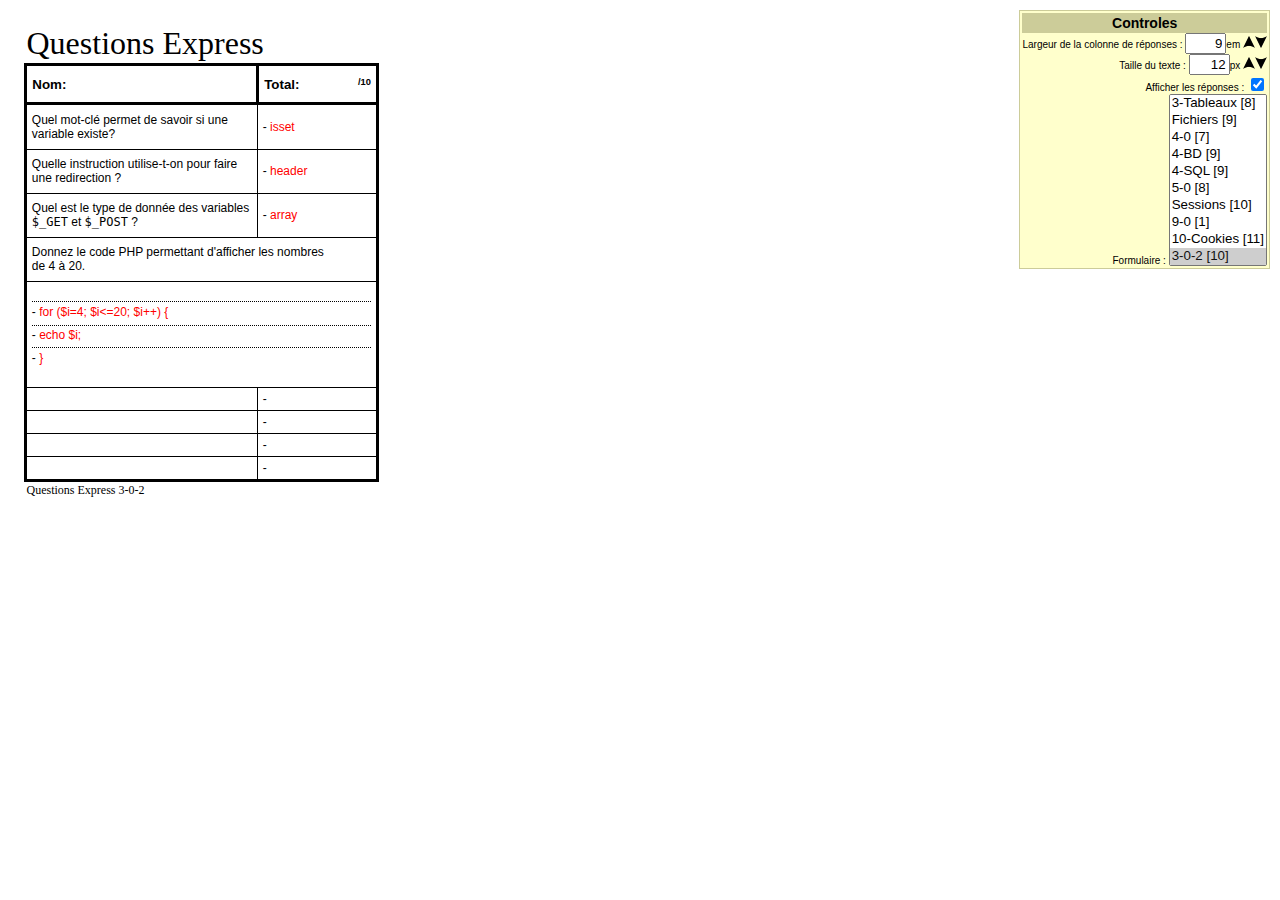
==== Questions_Express.html @ 901067e1 "Normalisé" ====
<!DOCTYPE html>
<!--
balise <solution> (On peut en mettre plusieurs)
  - pre
  - post&nbsp;??
  - hauteur
  - largeur : Pour créer des colonnes


--><html lang="fr">
<head>
<meta http-equiv="Content-Type" content="text/html; charset=utf-8" />
<title>Questions Express</title>
<link rel="stylesheet" type="text/css" href="qe.css" id="ss" />
<script type="text/javascript" src="Qe.js"></script>
</head>

<body title="Questions Express">
  <table id="qe">
    <tbody title="1-Général">
      <tr><td>Quel est le caractère utilisé pour la concaténation?</td><td class="reponse"><solution>Le point </solution></td></tr>
      <tr><td>Que doit-on mettre devant toute variable en PHP?</td><td class="reponse"><solution>$</solution></td></tr>
      <tr><td>&Agrave; l'intérieur de quoi doit-on mettre le code PHP? </td><td class="reponse"><solution>&lt;?php</solution><solution>?&gt; </solution></td></tr>
      <tr><td>Nommez 2 autres technologies serveur.</td><td class="reponse"><solution>ASP, JSP</solution><solution>Perl, CGI </solution></td></tr>
      <tr><td>Donnez 1 mot-clé d'inclusion de fichier.</td><td class="reponse"><solution>include</solution></td></tr>
      <tr><td>Quel mot-clé sert à écrire dans une page PHP?</td><td class="reponse"><solution>echo</solution></td></tr>
      <tr><td>L'usager a-t-il accès au code PHP? </td><td class="reponse"><solution>non</solution></td></tr>
    </tbody>
    <tbody title="2-0">
      <tr><td>PHP est-elle une technologie de programmation sur client ou sur serveur? </td><td class="reponse"><solution>Sur client </solution></td></tr>
      <tr class=""><td>Quel caractère doit-on utiliser pour mettre une apostrophe dans une cha&icirc;ne de caractères déjà définie par des apostrophes&nbsp;? </td><td class="reponse"><solution>\</solution></td></tr>
      <tr><td>Quel mot-clé utilise-t-on pour écrire dans une page&nbsp;? </td><td class="reponse"><solution>echo</solution></td></tr>
      <tr><td>À quel endroit peut-on insérer du code PHP dans la page HTML pour en faire une page PHP&nbsp;?</td><td class="reponse"><solution>n'importe o&ugrave; </solution></td></tr>
      <tr><td>Quelle est l'adresse où l'on peut visionner un site PHP sur le serveur local&nbsp;?</td><td class="reponse"><solution>localhost</solution></td></tr>
      <tr><td>Vrai ou faux : L'ouverture (<span class="code">&lt;?php</span>) et la fermeture (<span class="code">?&gt;</span>) du code PHP doivent &ecirc;tre sur la m&ecirc;me ligne. </td><td class="reponse"><solution>faux</solution></td></tr>
      <tr><td>Quel caractère utilise-t-on pour définir une cha&icirc;ne qui &quot;représente du code HTML&quot;&nbsp;? </td><td class="reponse"><solution>apostrophe</solution></td></tr>
      <tr><td>Quel mot-clé PHP avez-vous utilisé pour faire l'exercice «Rétro»&nbsp;? </td><td class="reponse"><solution>include</solution></td></tr>
    </tbody>
    <tbody title="2-1">
      <tr><td>&Agrave; l'aide de quel mot-clé définit-on une fonction&nbsp;? </td><td class="reponse"><solution>function</solution></td></tr>
      <tr><td>Quel mot-clé sert à donner une valeur à une fonction&nbsp;? </td><td class="reponse"><solution>return</solution></td></tr>
      <tr><td>Laquelle des méthodes place les données dans l'adresse&nbsp;? </td><td class="reponse"><solution>get</solution></td></tr>
      <tr><td>Quelle méthode utilisera-t-on  pour envoyer un mot de passe? </td><td class="reponse"><solution>post</solution></td></tr>
      <tr><td>Quels mots-clés servent à récupérer les données provenant d'une autre page&nbsp;? </td><td class="reponse"><solution>$_POST, $_GET</solution>        </td></tr>
      <tr><td>Quelle instruction utilise-t-on pour faire une redirection&nbsp;? </td><td class="reponse"><solution>header</solution></td></tr>
      <tr><td>Que doit-on mettre après une redirection&nbsp;? </td><td class="reponse"><solution>exit</solution></td></tr>
      <tr><td>Que NE doit-on PAS mettre AVANT une redirection&nbsp;? </td><td class="reponse"><solution>de l'écriture </solution></td></tr>
    </tbody>
    <tbody title="3-0">
      <tr><td>Quels signes typographiques suivent les noms de variables <code>$_GET</code> et <code>$_POST</code>&nbsp;? </td><td class="reponse"><solution>[...]</solution></td></tr>
      <tr><td>Quelle méthode de formulaire permet d'envoyer  une grande quantité de données à envoyer? </td><td class="reponse"><solution>POST</solution></td></tr>
      <tr><td>Je veux créer une variable qui portera le nom "pays" en PHP. De quoi aura-t-elle l'air? </td><td class="reponse"><solution>$pays</solution></td></tr>
      <tr><td>Par quel caratrère commence la série de données dans une adresse URL? </td><td class="reponse"><solution>?</solution></td></tr>
      <tr><td>Par quel caratrère sépare-t-on les données dans une adresse URL? </td><td class="reponse"><solution>&amp;</solution></td></tr>
      <tr><td>V ou F : Je dois toujours utiliser un formulaire pour envoyer des données.</td><td class="reponse"><solution>faux</solution></td></tr>
      <tr><td>Dans quel attribut de la balise <code>form</code> représente l'endroit où les données seront envoyées? </td><td class="reponse"><solution>action</solution></td></tr>
    </tbody>
    <tbody title="3-Tableaux">
      <tr><td>Quel mot-clé permet de créer un tableau?</td><td class="reponse"><solution>array</solution></td></tr>
      <tr><td>Que doit-on mettre à la suite du nom du tableau pour créer une clé séquentielle?</td><td class="reponse"><solution>[ ]</solution></td></tr>
      <tr><td>Quel mot-clé permet de parcourir un tableau?</td><td class="reponse"><solution>foreach</solution></td></tr>
      <tr><td>Quelle fonction retourne le nombre d'éléments d'un tableau?</td><td class="reponse"><solution>count</solution></td></tr>
      <tr><td>Une clé peut-&ecirc;tre une de ces 2 choses : </td><td class="reponse"><solution>nombre, cha&icirc;ne </solution></td></tr>
      <tr><td>Quels signes typographiques séparent la clé et sa valeur lors de la création d'un tableau </td><td class="reponse"><solution>=&gt;</solution></td></tr>
      <tr class="cacher"><td>Donnez 2 tableaux que l'on a vus avant le cours d'aujourd'hui </td><td class="reponse"><solution>&nbsp;</solution></td></tr>
      <tr><td>Quelle fonction retourne un tableau squentiel contenant toutes les clés d'un tableau </td><td class="reponse"><solution>array_keys</solution></td></tr>
      <tr><td>Le tableau $_GET est-il séquentiel ou associatif&nbsp;? </td><td class="reponse"><solution>associatif</solution></td></tr>
    </tbody>
    <tbody title="Fichiers" colonne="11em">
      <tr><td colspan="2"><strong>Quel mot-clé utilise-t-on pour...</strong></td></tr>
      <tr><td>... récupérer le contenu complet d'un fichier? </td><td class="reponse"><solution>file_get_contents</solution></td></tr>
      <tr><td>... ouvrir un fichier en écriture </td><td class="reponse"><solution>fopen</solution></td></tr>
      <tr><td>... lire dans un fichier </td><td class="reponse"><solution>fread</solution></td></tr>
      <tr><td>... écrire dans un fichier </td><td class="reponse"><solution>fwrite</solution></td></tr>
      <tr><td>... conna&icirc;tre la taille d'un fichier </td><td class="reponse"><solution>filesize</solution></td></tr>
      <tr><td>... vérifier si un fichier existe </td><td class="reponse"><solution>file_exists</solution></td></tr>
      <tr><td>... conna&icirc;tre les informations relatives à un fichier téléchargé </td><td class="reponse"><solution>$_FILES</solution></td></tr>
      <tr><td>... savoir si un fichier a été envoyé </td><td class="reponse"><solution>is_uploaded_file</solution></td></tr>
      <tr><td>... déplacer un fichier vers une endroit permanant </td><td class="reponse"><solution>move_uploaded_file</solution></td></tr>
    </tbody>
    <tbody title="4-0">
      <tr><td colspan="2">Donnez l'INSTRUCTION pour créer un tableau vide et le mettre dans la variable $tableau</td></tr>
      <tr><td colspan="2" class="reponse"><solution>$tableau = array();</solution></td></tr>
      <tr><td>&Agrave; quoi reconna&icirc;t-on un tableau en PHP&nbsp;?</td><td class="reponse"><solution>[ ]</solution></td></tr>
      <tr><td>Combien de variables doit-on fournir à l'instruction foreach&nbsp;?</td><td class="reponse"><solution>3</solution></td></tr>
      <tr><td colspan="2">Réécrivez sans erreurs : <br />$liste[ingredient] = une banane bien mure;  </td></tr>
      <tr><td colspan="2" class="reponse"><solution>$liste['ingredient'] = 'une banane bien mure';</solution></td></tr>
      <tr><td>Vrai ou faux : Pour créer un tableau, on doit absolument utiliser le mot-clé array. </td><td class="reponse"><solution>faux</solution></td></tr>
      <tr><td>Quels signes typographiques séparent la clé et sa valeur dans l'instruction foreach&nbsp;? </td><td class="reponse"><solution>=&gt;</solution></td></tr>
      <tr><td>Quelle fonction retourne un tableau squentiel contenant toutes les valeurs d'un tableau </td><td class="reponse"><solution>array_values</solution></td></tr>
    </tbody>
    <tbody title="4-BD" colonne="10em">
      <tr><td>Quels mots-clés permettent de se connecter à la base de données?</td><td class="reponse"><solution>mysql_connect</solution><solution>mysql_select_db</solution></td></tr>
      <tr><td>&Agrave; quel endroit doit-on mettre les commandes de connexions?</td><td class="reponse"><solution>fichier d'inclusion </solution></td></tr>
      <tr><td>Quelle fonction retourne un tableau de données?</td><td class="reponse"><solution>mysql_fetch_assoc</solution></td></tr>
      <tr><td>Quelle fonction retrouve-t-on souvent à l'intérieur de la condition d'un while? </td><td class="reponse"><solution>mysql_fetch_assoc</solution></td></tr>
      <tr><td>Quel mot-clé termine l'exécution de la page en retournant un message? </td><td class="reponse"><solution>die ou exit </solution></td></tr>
      <tr><td>Quelle fonction execute une commande SQL? </td><td class="reponse"><solution>mysql_query</solution></td></tr>
      <tr><td>Quelle fonction retourne un message d'erreur s'il y a une erreur SQL </td><td class="reponse"><solution>mysql_error</solution></td></tr>
      <tr>
    <td>Qu'ont en commun toutes les comandes MySQL? </td>
    <td class="reponse"><solution>Le préfixe mysql </solution></td>
  </tr>
    </tbody>
    <tbody title="4-SQL">
      <tr><td>Les bases de données sont-elles importantes ou très importantes&nbsp;?</td><td class="reponse"><solution>très importantes </solution></td></tr>
      <tr><td>Comment se nomme le langage de communication avec une base de données&nbsp;?</td><td class="reponse"><solution>SQM ou MySQL </solution></td></tr>
      <tr><td>Quel mot-clé précède le nom de la table lors de la consultation d'un Bd&nbsp;? </td><td class="reponse"><solution>FROM</solution></td></tr>
      <tr><td>Mettez dans l'ordre : a) FROM b) ORDER BY c) SELECT d) WHERE </td><td class="reponse"><solution>cadb</solution></td></tr>
      <tr><td>Qu'est-ce qui suit ORDER BY&nbsp;?</td><td class="reponse"><solution>champs</solution></td></tr>
      <tr><td>Comment indique-t-on que l'on veut toutes les données d'un enregistrement&nbsp;? </td><td class="reponse"><solution>*</solution></td></tr>
      <tr><td>Que se passe-t-il si on omet la clause WHERE&nbsp;?</td><td class="reponse"><solution>Tout</solution></td></tr>
      <tr><td>Quels sont les 2 mots-clés pouvant accompagner un champ dans la clause ORDER BY&nbsp;?</td><td class="reponse"><solution>ASC, DESC </solution></td></tr>
      <tr><td>Quelle application Web utilisera-ton pour accéder aux bases de données&nbsp;? </td><td class="reponse"><solution>phpmyadmin</solution></td></tr>
    </tbody>
    <tbody title="5-0" taille="11px">
      <tr><td>Que dit-on d'un formulaire lorsque'il se rappelle lui-m&ecirc;me?</td><td class="reponse"><solution>récursif</solution>      </td></tr>
      <tr><td>Que met-on dans l'action d'un formulaire récursif?</td><td class="reponse"><solution>&quot;&quot; ou rien</solution></td></tr>
      <tr><td>Un champ de quel type doit-on mettre dans tout formulaire récursif?</td><td class="reponse"><solution>un champ caché</solution></td></tr>
      <tr><td>&Agrave; l'aide de quelle méthode de transfert de données dit-on à une page de modification quel est l'enregistrement à modifier?</td><td class="reponse"><solution>GET</solution></td></tr>
      <tr><td>Que fait-on habituellement après une modification à la base de données</td><td class="reponse"><solution>redirection</solution></td></tr>
      <tr class="cacher"><td>Quel mot-clé mysql permet de conna&icirc;tre la clé primaire (id automatique) de l'enregistrement que l'on vient tout juste d'insérer dans la bd?</td><td class="reponse"><solution>mysql_insert_id</solution></td></tr>
      <tr><td>Dans laquelle des 5 pages types y a-t-il nécessairement consultation ET modification de la Bd</td><td class="reponse"><solution>modif</solution></td></tr>
      <tr><td>Quel mot-clé SQL permet de modifier un enregistrement?</td><td class="reponse"><solution>UPDATE</solution></td></tr>
      <tr><td>Que ne doit-on surtout pas oublier dans le SQL lors de la modification ou de la suppression?</td><td class="reponse"><solution>WHERE</solution></td></tr>
    </tbody>
    <tbody title="Sessions">
      <tr><td>Quel mot-clé utilise-t-on pour avoir accès aux variables de serveur?</td><td class="reponse"><solution>$_SERVER</solution></td></tr>
      <tr><td><b>Vrai ou faux&nbsp;?</b> Une variable de session (et sa valeur) est disponible dans toutes les pages du site et pour tous les usagers.</td><td class="reponse"><solution>faux</solution></td></tr>
      <tr><td>Quel mot-clé utilise-t-on pour avoir accès aux variables de session?</td><td class="reponse"><solution>$_SESSION</solution></td></tr>
      <tr><td>Quel est le type de données de la variable <code>$_SESSION</code>?</td><td class="reponse"><solution>session_start</solution></td></tr>
      <tr><td>Quel mot-clé rend les variables de session disponibles?</td><td class="reponse"><solution>session_start</solution></td></tr>
      <tr><td>Donne 2 des 3 facons dont une session se termine.</td><td class="reponse"><solution>temps, </solution><solution>browser, script </solution></td></tr>
      <tr><td>Les variables de session sont-elles stockées sur le serveur ou sur le client? </td><td class="reponse"><solution>serveur</solution></td></tr>
      <tr><td>Quel mot-clé utilise-t-on pour terminer une session?</td><td class="reponse"><solution>session_destroy</solution></td></tr>
      <tr><td>Que <b>ne</b> doit-il <b>pas</b> y avoir avant le démarrage d'une session.</td><td class="reponse"><solution>de l'écriture dans la page </solution></td>
    </tr>
    </tbody>
    <tbody title="9-0">
      <tr><td>Quelles pages-types ont besoin d'un champ caché contenant une clé-primaire? </td><td class="reponse"><solution>modif<br />
          suppr
        </solution>      </td></tr>
      <tr><td>En quoi consiste essentiellement l'annulation </td><td class="reponse">une redirection </td></tr>
    </tbody>
    <tbody title="10-Cookies">
      <tr><td>Quel mot clé permet d'écrire dans un cookie </td><td class="reponse"><solution>setcookie</solution></td></tr>
      <tr><td>Quel mot clé permet de lire un cookie </td><td class="reponse"><solution>$_COOKIE</solution></td></tr>
      <tr><td>Complétez : Un cookie ne peut stocker que... </td><td class="reponse"><solution>du texte</solution></td></tr>
      <tr><td>Quel mot clé permet de transformer un array en chaîne de caractères </td><td class="reponse"><solution>serialize</solution></td></tr>
      <tr><td>Quels sont les 3 paramètres de setcookie?</td><td class="reponse"><solution>Nom</solution><solution>Valeur</solution><solution>Expiration</solution></td></tr>
      <tr><td>Où sont stockés les cookies </td><td class="reponse"><solution>Sur le client </solution></td></tr>
      <tr><td>De quelles façons (2) sont limités les cookies </td><td class="reponse"><solution>Poids</solution><solution>Nombre</solution></td></tr>
      <tr><td>Quelle est l'unité de mesure de la date d'expiration </td><td class="reponse"><solution>Secondes</solution></td></tr>
    </tbody>
    <tbody title="3-0-2">
      <tr><td>Quel mot-clé permet de savoir si une variable existe?</td><td class="reponse"><solution>isset</solution></td></tr>
      <tr><td>Quelle instruction utilise-t-on pour faire une redirection&nbsp;? </td><td class="reponse"><solution>header</solution></td></tr>
      <tr><td>Quel est le type de donnée des variables <code>$_GET</code> et <code>$_POST</code>&nbsp;? </td><td class="reponse"><solution>array</solution></td></tr>
      <tr><td colspan="2">Donnez le code PHP permettant d'afficher les nombres de&nbsp;4&nbsp;à&nbsp;20.</td></tr>
      <tr><td colspan="2" class="reponse"><solution hauteur="1.5">for ($i=4; $i&lt;=20; $i++) {</solution hauteur="1.5"><solution>echo $i;</solution><solution hauteur="1.5">}</solution></td></tr>
      <tr><td></td><td class="reponse"><solution></solution></td></tr>
      <tr><td></td><td class="reponse"><solution></solution></td></tr>
      <tr><td></td><td class="reponse"><solution></solution></td></tr>
      <tr><td></td><td class="reponse"><solution></solution></td></tr>
    </tbody>
  </table>
</body>
</html>
---- qe.css ----
/* Generated by less 2.5.1 */
body,
html {
  margin: 0px;
  padding: 0px;
  font-family: Arial, Helvetica, sans-serif;
}
table.qe {
  border-collapse: collapse;
  font-size: 12px;
  float: left;
  width: 3.7in;
  height: 4.95in;
  margin: .25in;
}
table.qe tbody {
  border: 3px solid;
}
table.qe tr.identification td.reponse span {
  float: right;
  font-size: .7em;
  zzzmargin-top: 0.2em;
}
table.qe td {
  border: 1px solid;
  /* line-height:1.2em */
}
th {
  text-align: left;
  font-family: impact;
  font-weight: normal;
  height: 1px;
}
th.titre {
  font-size: 32px;
}
th.pied {
  font-size: 12px;
}
td {
  padding: 0.03in;
  padding: 0 0.4em;
}
td.reponse {
  width: 8em;
}
td.reponse p {
  margin: 0px;
}
.code {
  font-family: "Courier New", Courier, monospace;
  font-size: smaller;
}
span.solution {
  color: #FF0000;
}
td.reponse br {
  display: inherit;
}
tr.cacher {
  color: #999999;
}
tr.cacher td {
  overflow: hidden;
  height: 10px;
}
tr.bonus > td:first-child:before {
  content: "Bonus - ";
}
tr.identification td {
  font-size: 10pt;
  font-weight: bold;
  vertical-align: middle;
  height: 36px;
  border: 3px solid black !important;
}
/* Affichage des controles */
div.controles {
  border: 1px solid #CCCC99;
  background-color: #FFFFCC;
  position: absolute;
  right: 10px;
  top: 10px;
  padding: 2px;
  font-size: 10px;
}
div.controles h1 {
  background-color: #CCCC99;
  margin: 0px;
  padding: 2px;
  font-size: 14px;
  text-align: center;
}
div.controles div.bouton {
  background-color: #CCC;
  border: 1px outset black;
  cursor: pointer;
  text-align: center;
  padding: 2px;
}
tbody.cacher {
  color: #999999;
}
td[colspan] div {
  border-top: 1px dotted black;
  line-height: 1.6em;
  margin-top: 0.1em;
}
@page {
  width: 8.5in;
  height: 11in;
  margin: 0;
}
/* POUR L'IMPRESSION */
@media screen {
  table.print {
    display: none;
  }
}
@media print {
  span.solution {
    display: none;
  }
  td.reponse br {
    display: inherit;
  }
  tr.cacher,
  tbody.cacher {
    display: none;
  }
  div.controles {
    display: none;
  }
  #qe {
    display: none;
  }
}
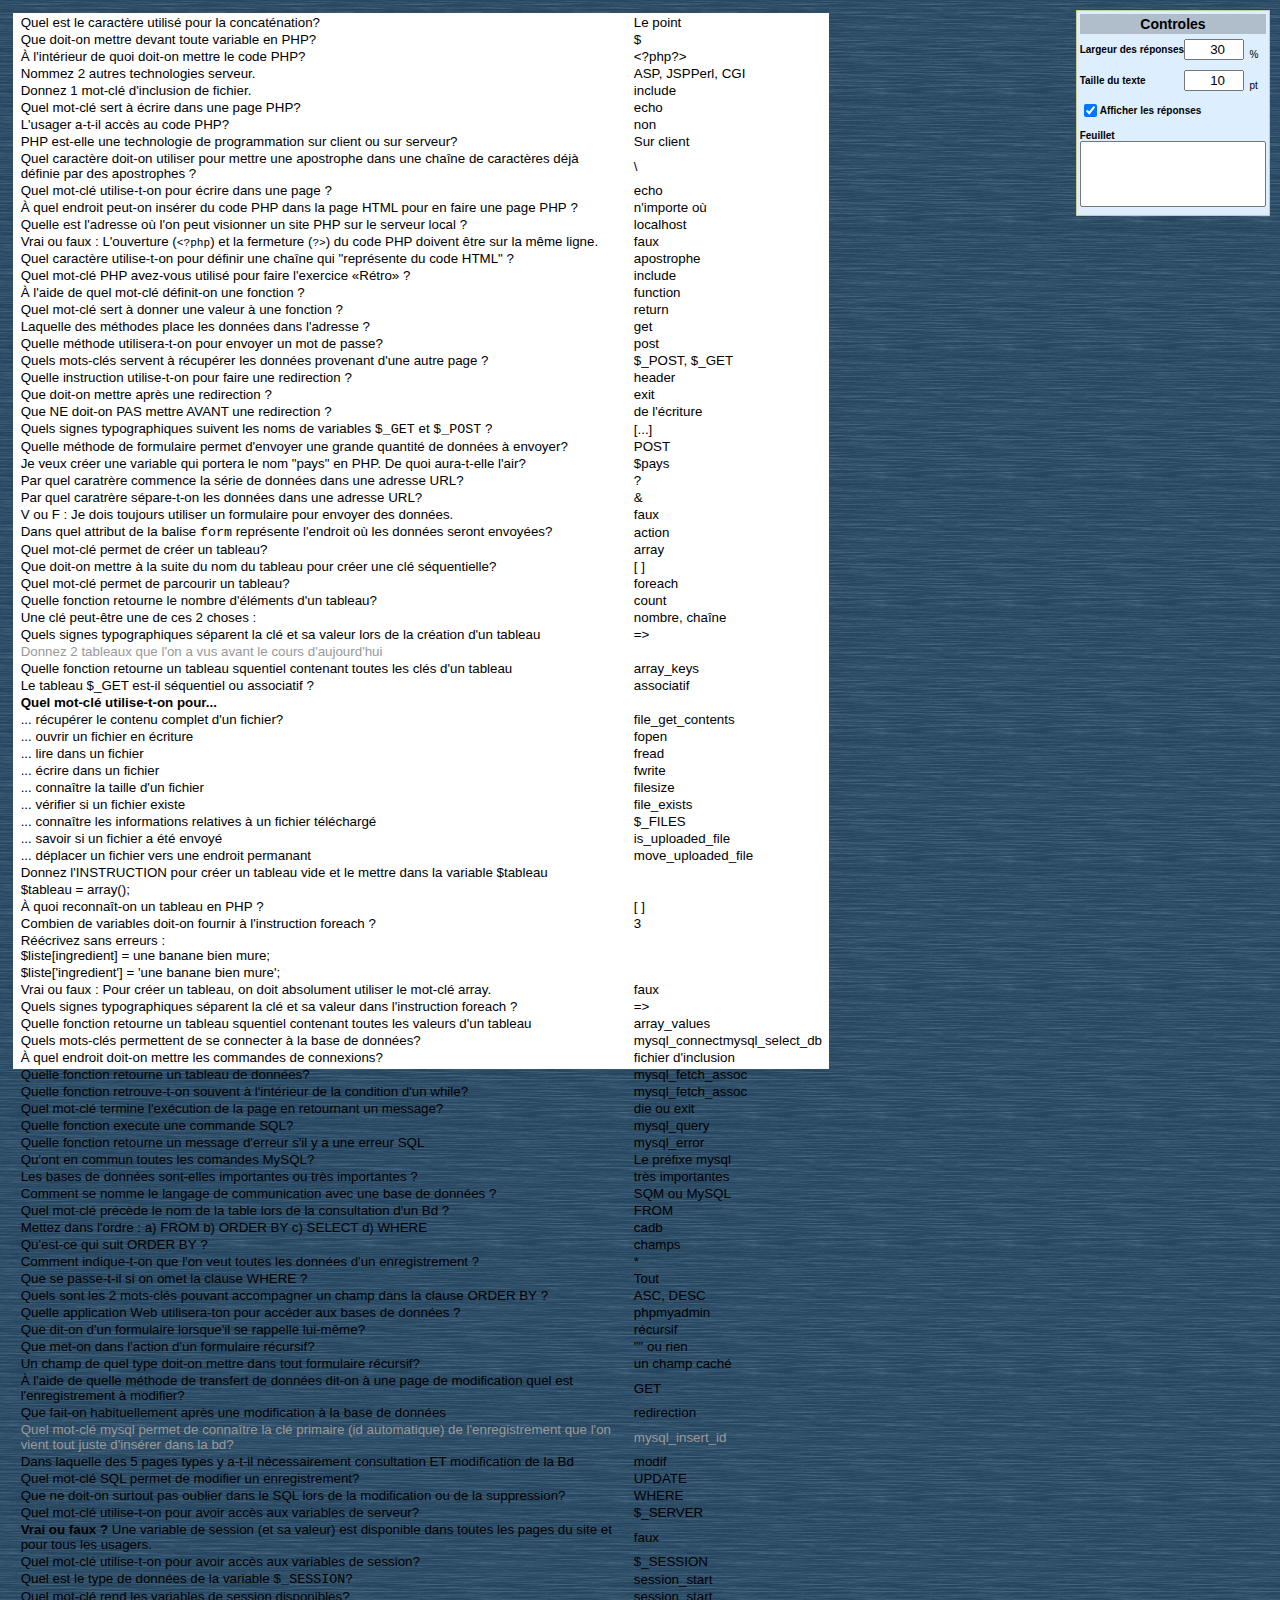
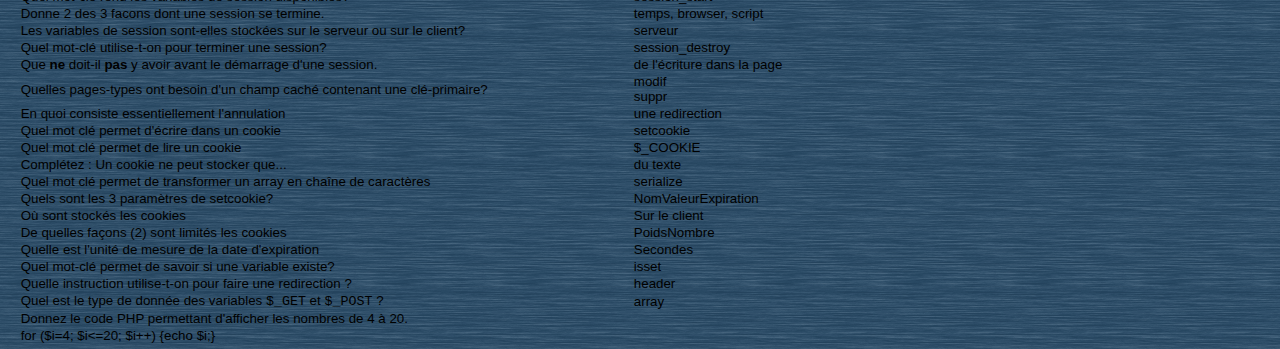
==== commit 192e39c3: "Création des classes  Question et Feuillet" ====
--- a/Questions_Express.html
+++ b/Questions_Express.html
@@ -16,153 +16,157 @@
 </head>
 
 <body title="Questions Express">
-  <table id="qe">
-    <tbody title="1-Général">
-      <tr><td>Quel est le caractère utilisé pour la concaténation?</td><td class="reponse"><solution>Le point </solution></td></tr>
-      <tr><td>Que doit-on mettre devant toute variable en PHP?</td><td class="reponse"><solution>$</solution></td></tr>
-      <tr><td>&Agrave; l'intérieur de quoi doit-on mettre le code PHP? </td><td class="reponse"><solution>&lt;?php</solution><solution>?&gt; </solution></td></tr>
-      <tr><td>Nommez 2 autres technologies serveur.</td><td class="reponse"><solution>ASP, JSP</solution><solution>Perl, CGI </solution></td></tr>
-      <tr><td>Donnez 1 mot-clé d'inclusion de fichier.</td><td class="reponse"><solution>include</solution></td></tr>
-      <tr><td>Quel mot-clé sert à écrire dans une page PHP?</td><td class="reponse"><solution>echo</solution></td></tr>
-      <tr><td>L'usager a-t-il accès au code PHP? </td><td class="reponse"><solution>non</solution></td></tr>
-    </tbody>
-    <tbody title="2-0">
-      <tr><td>PHP est-elle une technologie de programmation sur client ou sur serveur? </td><td class="reponse"><solution>Sur client </solution></td></tr>
-      <tr class=""><td>Quel caractère doit-on utiliser pour mettre une apostrophe dans une cha&icirc;ne de caractères déjà définie par des apostrophes&nbsp;? </td><td class="reponse"><solution>\</solution></td></tr>
-      <tr><td>Quel mot-clé utilise-t-on pour écrire dans une page&nbsp;? </td><td class="reponse"><solution>echo</solution></td></tr>
-      <tr><td>À quel endroit peut-on insérer du code PHP dans la page HTML pour en faire une page PHP&nbsp;?</td><td class="reponse"><solution>n'importe o&ugrave; </solution></td></tr>
-      <tr><td>Quelle est l'adresse où l'on peut visionner un site PHP sur le serveur local&nbsp;?</td><td class="reponse"><solution>localhost</solution></td></tr>
-      <tr><td>Vrai ou faux : L'ouverture (<span class="code">&lt;?php</span>) et la fermeture (<span class="code">?&gt;</span>) du code PHP doivent &ecirc;tre sur la m&ecirc;me ligne. </td><td class="reponse"><solution>faux</solution></td></tr>
-      <tr><td>Quel caractère utilise-t-on pour définir une cha&icirc;ne qui &quot;représente du code HTML&quot;&nbsp;? </td><td class="reponse"><solution>apostrophe</solution></td></tr>
-      <tr><td>Quel mot-clé PHP avez-vous utilisé pour faire l'exercice «Rétro»&nbsp;? </td><td class="reponse"><solution>include</solution></td></tr>
-    </tbody>
-    <tbody title="2-1">
-      <tr><td>&Agrave; l'aide de quel mot-clé définit-on une fonction&nbsp;? </td><td class="reponse"><solution>function</solution></td></tr>
-      <tr><td>Quel mot-clé sert à donner une valeur à une fonction&nbsp;? </td><td class="reponse"><solution>return</solution></td></tr>
-      <tr><td>Laquelle des méthodes place les données dans l'adresse&nbsp;? </td><td class="reponse"><solution>get</solution></td></tr>
-      <tr><td>Quelle méthode utilisera-t-on  pour envoyer un mot de passe? </td><td class="reponse"><solution>post</solution></td></tr>
-      <tr><td>Quels mots-clés servent à récupérer les données provenant d'une autre page&nbsp;? </td><td class="reponse"><solution>$_POST, $_GET</solution>        </td></tr>
-      <tr><td>Quelle instruction utilise-t-on pour faire une redirection&nbsp;? </td><td class="reponse"><solution>header</solution></td></tr>
-      <tr><td>Que doit-on mettre après une redirection&nbsp;? </td><td class="reponse"><solution>exit</solution></td></tr>
-      <tr><td>Que NE doit-on PAS mettre AVANT une redirection&nbsp;? </td><td class="reponse"><solution>de l'écriture </solution></td></tr>
-    </tbody>
-    <tbody title="3-0">
-      <tr><td>Quels signes typographiques suivent les noms de variables <code>$_GET</code> et <code>$_POST</code>&nbsp;? </td><td class="reponse"><solution>[...]</solution></td></tr>
-      <tr><td>Quelle méthode de formulaire permet d'envoyer  une grande quantité de données à envoyer? </td><td class="reponse"><solution>POST</solution></td></tr>
-      <tr><td>Je veux créer une variable qui portera le nom "pays" en PHP. De quoi aura-t-elle l'air? </td><td class="reponse"><solution>$pays</solution></td></tr>
-      <tr><td>Par quel caratrère commence la série de données dans une adresse URL? </td><td class="reponse"><solution>?</solution></td></tr>
-      <tr><td>Par quel caratrère sépare-t-on les données dans une adresse URL? </td><td class="reponse"><solution>&amp;</solution></td></tr>
-      <tr><td>V ou F : Je dois toujours utiliser un formulaire pour envoyer des données.</td><td class="reponse"><solution>faux</solution></td></tr>
-      <tr><td>Dans quel attribut de la balise <code>form</code> représente l'endroit où les données seront envoyées? </td><td class="reponse"><solution>action</solution></td></tr>
-    </tbody>
-    <tbody title="3-Tableaux">
-      <tr><td>Quel mot-clé permet de créer un tableau?</td><td class="reponse"><solution>array</solution></td></tr>
-      <tr><td>Que doit-on mettre à la suite du nom du tableau pour créer une clé séquentielle?</td><td class="reponse"><solution>[ ]</solution></td></tr>
-      <tr><td>Quel mot-clé permet de parcourir un tableau?</td><td class="reponse"><solution>foreach</solution></td></tr>
-      <tr><td>Quelle fonction retourne le nombre d'éléments d'un tableau?</td><td class="reponse"><solution>count</solution></td></tr>
-      <tr><td>Une clé peut-&ecirc;tre une de ces 2 choses : </td><td class="reponse"><solution>nombre, cha&icirc;ne </solution></td></tr>
-      <tr><td>Quels signes typographiques séparent la clé et sa valeur lors de la création d'un tableau </td><td class="reponse"><solution>=&gt;</solution></td></tr>
-      <tr class="cacher"><td>Donnez 2 tableaux que l'on a vus avant le cours d'aujourd'hui </td><td class="reponse"><solution>&nbsp;</solution></td></tr>
-      <tr><td>Quelle fonction retourne un tableau squentiel contenant toutes les clés d'un tableau </td><td class="reponse"><solution>array_keys</solution></td></tr>
-      <tr><td>Le tableau $_GET est-il séquentiel ou associatif&nbsp;? </td><td class="reponse"><solution>associatif</solution></td></tr>
-    </tbody>
-    <tbody title="Fichiers" colonne="11em">
-      <tr><td colspan="2"><strong>Quel mot-clé utilise-t-on pour...</strong></td></tr>
-      <tr><td>... récupérer le contenu complet d'un fichier? </td><td class="reponse"><solution>file_get_contents</solution></td></tr>
-      <tr><td>... ouvrir un fichier en écriture </td><td class="reponse"><solution>fopen</solution></td></tr>
-      <tr><td>... lire dans un fichier </td><td class="reponse"><solution>fread</solution></td></tr>
-      <tr><td>... écrire dans un fichier </td><td class="reponse"><solution>fwrite</solution></td></tr>
-      <tr><td>... conna&icirc;tre la taille d'un fichier </td><td class="reponse"><solution>filesize</solution></td></tr>
-      <tr><td>... vérifier si un fichier existe </td><td class="reponse"><solution>file_exists</solution></td></tr>
-      <tr><td>... conna&icirc;tre les informations relatives à un fichier téléchargé </td><td class="reponse"><solution>$_FILES</solution></td></tr>
-      <tr><td>... savoir si un fichier a été envoyé </td><td class="reponse"><solution>is_uploaded_file</solution></td></tr>
-      <tr><td>... déplacer un fichier vers une endroit permanant </td><td class="reponse"><solution>move_uploaded_file</solution></td></tr>
-    </tbody>
-    <tbody title="4-0">
-      <tr><td colspan="2">Donnez l'INSTRUCTION pour créer un tableau vide et le mettre dans la variable $tableau</td></tr>
-      <tr><td colspan="2" class="reponse"><solution>$tableau = array();</solution></td></tr>
-      <tr><td>&Agrave; quoi reconna&icirc;t-on un tableau en PHP&nbsp;?</td><td class="reponse"><solution>[ ]</solution></td></tr>
-      <tr><td>Combien de variables doit-on fournir à l'instruction foreach&nbsp;?</td><td class="reponse"><solution>3</solution></td></tr>
-      <tr><td colspan="2">Réécrivez sans erreurs : <br />$liste[ingredient] = une banane bien mure;  </td></tr>
-      <tr><td colspan="2" class="reponse"><solution>$liste['ingredient'] = 'une banane bien mure';</solution></td></tr>
-      <tr><td>Vrai ou faux : Pour créer un tableau, on doit absolument utiliser le mot-clé array. </td><td class="reponse"><solution>faux</solution></td></tr>
-      <tr><td>Quels signes typographiques séparent la clé et sa valeur dans l'instruction foreach&nbsp;? </td><td class="reponse"><solution>=&gt;</solution></td></tr>
-      <tr><td>Quelle fonction retourne un tableau squentiel contenant toutes les valeurs d'un tableau </td><td class="reponse"><solution>array_values</solution></td></tr>
-    </tbody>
-    <tbody title="4-BD" colonne="10em">
-      <tr><td>Quels mots-clés permettent de se connecter à la base de données?</td><td class="reponse"><solution>mysql_connect</solution><solution>mysql_select_db</solution></td></tr>
-      <tr><td>&Agrave; quel endroit doit-on mettre les commandes de connexions?</td><td class="reponse"><solution>fichier d'inclusion </solution></td></tr>
-      <tr><td>Quelle fonction retourne un tableau de données?</td><td class="reponse"><solution>mysql_fetch_assoc</solution></td></tr>
-      <tr><td>Quelle fonction retrouve-t-on souvent à l'intérieur de la condition d'un while? </td><td class="reponse"><solution>mysql_fetch_assoc</solution></td></tr>
-      <tr><td>Quel mot-clé termine l'exécution de la page en retournant un message? </td><td class="reponse"><solution>die ou exit </solution></td></tr>
-      <tr><td>Quelle fonction execute une commande SQL? </td><td class="reponse"><solution>mysql_query</solution></td></tr>
-      <tr><td>Quelle fonction retourne un message d'erreur s'il y a une erreur SQL </td><td class="reponse"><solution>mysql_error</solution></td></tr>
-      <tr>
-    <td>Qu'ont en commun toutes les comandes MySQL? </td>
-    <td class="reponse"><solution>Le préfixe mysql </solution></td>
-  </tr>
-    </tbody>
-    <tbody title="4-SQL">
-      <tr><td>Les bases de données sont-elles importantes ou très importantes&nbsp;?</td><td class="reponse"><solution>très importantes </solution></td></tr>
-      <tr><td>Comment se nomme le langage de communication avec une base de données&nbsp;?</td><td class="reponse"><solution>SQM ou MySQL </solution></td></tr>
-      <tr><td>Quel mot-clé précède le nom de la table lors de la consultation d'un Bd&nbsp;? </td><td class="reponse"><solution>FROM</solution></td></tr>
-      <tr><td>Mettez dans l'ordre : a) FROM b) ORDER BY c) SELECT d) WHERE </td><td class="reponse"><solution>cadb</solution></td></tr>
-      <tr><td>Qu'est-ce qui suit ORDER BY&nbsp;?</td><td class="reponse"><solution>champs</solution></td></tr>
-      <tr><td>Comment indique-t-on que l'on veut toutes les données d'un enregistrement&nbsp;? </td><td class="reponse"><solution>*</solution></td></tr>
-      <tr><td>Que se passe-t-il si on omet la clause WHERE&nbsp;?</td><td class="reponse"><solution>Tout</solution></td></tr>
-      <tr><td>Quels sont les 2 mots-clés pouvant accompagner un champ dans la clause ORDER BY&nbsp;?</td><td class="reponse"><solution>ASC, DESC </solution></td></tr>
-      <tr><td>Quelle application Web utilisera-ton pour accéder aux bases de données&nbsp;? </td><td class="reponse"><solution>phpmyadmin</solution></td></tr>
-    </tbody>
-    <tbody title="5-0" taille="11px">
-      <tr><td>Que dit-on d'un formulaire lorsque'il se rappelle lui-m&ecirc;me?</td><td class="reponse"><solution>récursif</solution>      </td></tr>
-      <tr><td>Que met-on dans l'action d'un formulaire récursif?</td><td class="reponse"><solution>&quot;&quot; ou rien</solution></td></tr>
-      <tr><td>Un champ de quel type doit-on mettre dans tout formulaire récursif?</td><td class="reponse"><solution>un champ caché</solution></td></tr>
-      <tr><td>&Agrave; l'aide de quelle méthode de transfert de données dit-on à une page de modification quel est l'enregistrement à modifier?</td><td class="reponse"><solution>GET</solution></td></tr>
-      <tr><td>Que fait-on habituellement après une modification à la base de données</td><td class="reponse"><solution>redirection</solution></td></tr>
-      <tr class="cacher"><td>Quel mot-clé mysql permet de conna&icirc;tre la clé primaire (id automatique) de l'enregistrement que l'on vient tout juste d'insérer dans la bd?</td><td class="reponse"><solution>mysql_insert_id</solution></td></tr>
-      <tr><td>Dans laquelle des 5 pages types y a-t-il nécessairement consultation ET modification de la Bd</td><td class="reponse"><solution>modif</solution></td></tr>
-      <tr><td>Quel mot-clé SQL permet de modifier un enregistrement?</td><td class="reponse"><solution>UPDATE</solution></td></tr>
-      <tr><td>Que ne doit-on surtout pas oublier dans le SQL lors de la modification ou de la suppression?</td><td class="reponse"><solution>WHERE</solution></td></tr>
-    </tbody>
-    <tbody title="Sessions">
-      <tr><td>Quel mot-clé utilise-t-on pour avoir accès aux variables de serveur?</td><td class="reponse"><solution>$_SERVER</solution></td></tr>
-      <tr><td><b>Vrai ou faux&nbsp;?</b> Une variable de session (et sa valeur) est disponible dans toutes les pages du site et pour tous les usagers.</td><td class="reponse"><solution>faux</solution></td></tr>
-      <tr><td>Quel mot-clé utilise-t-on pour avoir accès aux variables de session?</td><td class="reponse"><solution>$_SESSION</solution></td></tr>
-      <tr><td>Quel est le type de données de la variable <code>$_SESSION</code>?</td><td class="reponse"><solution>session_start</solution></td></tr>
-      <tr><td>Quel mot-clé rend les variables de session disponibles?</td><td class="reponse"><solution>session_start</solution></td></tr>
-      <tr><td>Donne 2 des 3 facons dont une session se termine.</td><td class="reponse"><solution>temps, </solution><solution>browser, script </solution></td></tr>
-      <tr><td>Les variables de session sont-elles stockées sur le serveur ou sur le client? </td><td class="reponse"><solution>serveur</solution></td></tr>
-      <tr><td>Quel mot-clé utilise-t-on pour terminer une session?</td><td class="reponse"><solution>session_destroy</solution></td></tr>
-      <tr><td>Que <b>ne</b> doit-il <b>pas</b> y avoir avant le démarrage d'une session.</td><td class="reponse"><solution>de l'écriture dans la page </solution></td>
-    </tr>
-    </tbody>
-    <tbody title="9-0">
-      <tr><td>Quelles pages-types ont besoin d'un champ caché contenant une clé-primaire? </td><td class="reponse"><solution>modif<br />
-          suppr
-        </solution>      </td></tr>
-      <tr><td>En quoi consiste essentiellement l'annulation </td><td class="reponse">une redirection </td></tr>
-    </tbody>
-    <tbody title="10-Cookies">
-      <tr><td>Quel mot clé permet d'écrire dans un cookie </td><td class="reponse"><solution>setcookie</solution></td></tr>
-      <tr><td>Quel mot clé permet de lire un cookie </td><td class="reponse"><solution>$_COOKIE</solution></td></tr>
-      <tr><td>Complétez : Un cookie ne peut stocker que... </td><td class="reponse"><solution>du texte</solution></td></tr>
-      <tr><td>Quel mot clé permet de transformer un array en chaîne de caractères </td><td class="reponse"><solution>serialize</solution></td></tr>
-      <tr><td>Quels sont les 3 paramètres de setcookie?</td><td class="reponse"><solution>Nom</solution><solution>Valeur</solution><solution>Expiration</solution></td></tr>
-      <tr><td>Où sont stockés les cookies </td><td class="reponse"><solution>Sur le client </solution></td></tr>
-      <tr><td>De quelles façons (2) sont limités les cookies </td><td class="reponse"><solution>Poids</solution><solution>Nombre</solution></td></tr>
-      <tr><td>Quelle est l'unité de mesure de la date d'expiration </td><td class="reponse"><solution>Secondes</solution></td></tr>
-    </tbody>
-    <tbody title="3-0-2">
-      <tr><td>Quel mot-clé permet de savoir si une variable existe?</td><td class="reponse"><solution>isset</solution></td></tr>
-      <tr><td>Quelle instruction utilise-t-on pour faire une redirection&nbsp;? </td><td class="reponse"><solution>header</solution></td></tr>
-      <tr><td>Quel est le type de donnée des variables <code>$_GET</code> et <code>$_POST</code>&nbsp;? </td><td class="reponse"><solution>array</solution></td></tr>
-      <tr><td colspan="2">Donnez le code PHP permettant d'afficher les nombres de&nbsp;4&nbsp;à&nbsp;20.</td></tr>
-      <tr><td colspan="2" class="reponse"><solution hauteur="1.5">for ($i=4; $i&lt;=20; $i++) {</solution hauteur="1.5"><solution>echo $i;</solution><solution hauteur="1.5">}</solution></td></tr>
-      <tr><td></td><td class="reponse"><solution></solution></td></tr>
-      <tr><td></td><td class="reponse"><solution></solution></td></tr>
-      <tr><td></td><td class="reponse"><solution></solution></td></tr>
-      <tr><td></td><td class="reponse"><solution></solution></td></tr>
-    </tbody>
-  </table>
+  <div class="interface">
+  	<div class="page">
+  		<table id="qe">
+  		  <tbody title="1-Général">
+  		    <tr><td>Quel est le caractère utilisé pour la concaténation?</td><td class="reponse"><solution>Le point </solution></td></tr>
+  		    <tr><td>Que doit-on mettre devant toute variable en PHP?</td><td class="reponse"><solution>$</solution></td></tr>
+  		    <tr><td>&Agrave; l'intérieur de quoi doit-on mettre le code PHP? </td><td class="reponse"><solution>&lt;?php</solution><solution>?&gt; </solution></td></tr>
+  		    <tr><td>Nommez 2 autres technologies serveur.</td><td class="reponse"><solution>ASP, JSP</solution><solution>Perl, CGI </solution></td></tr>
+  		    <tr><td>Donnez 1 mot-clé d'inclusion de fichier.</td><td class="reponse"><solution>include</solution></td></tr>
+  		    <tr><td>Quel mot-clé sert à écrire dans une page PHP?</td><td class="reponse"><solution>echo</solution></td></tr>
+  		    <tr><td>L'usager a-t-il accès au code PHP? </td><td class="reponse"><solution>non</solution></td></tr>
+  		  </tbody>
+  		  <tbody title="2-0">
+  		    <tr><td>PHP est-elle une technologie de programmation sur client ou sur serveur? </td><td class="reponse"><solution>Sur client </solution></td></tr>
+  		    <tr class=""><td>Quel caractère doit-on utiliser pour mettre une apostrophe dans une cha&icirc;ne de caractères déjà définie par des apostrophes&nbsp;? </td><td class="reponse"><solution>\</solution></td></tr>
+  		    <tr><td>Quel mot-clé utilise-t-on pour écrire dans une page&nbsp;? </td><td class="reponse"><solution>echo</solution></td></tr>
+  		    <tr><td>À quel endroit peut-on insérer du code PHP dans la page HTML pour en faire une page PHP&nbsp;?</td><td class="reponse"><solution>n'importe o&ugrave; </solution></td></tr>
+  		    <tr><td>Quelle est l'adresse où l'on peut visionner un site PHP sur le serveur local&nbsp;?</td><td class="reponse"><solution>localhost</solution></td></tr>
+  		    <tr><td>Vrai ou faux : L'ouverture (<span class="code">&lt;?php</span>) et la fermeture (<span class="code">?&gt;</span>) du code PHP doivent &ecirc;tre sur la m&ecirc;me ligne. </td><td class="reponse"><solution>faux</solution></td></tr>
+  		    <tr><td>Quel caractère utilise-t-on pour définir une cha&icirc;ne qui &quot;représente du code HTML&quot;&nbsp;? </td><td class="reponse"><solution>apostrophe</solution></td></tr>
+  		    <tr><td>Quel mot-clé PHP avez-vous utilisé pour faire l'exercice «Rétro»&nbsp;? </td><td class="reponse"><solution>include</solution></td></tr>
+  		  </tbody>
+  		  <tbody title="2-1">
+  		    <tr><td>&Agrave; l'aide de quel mot-clé définit-on une fonction&nbsp;? </td><td class="reponse"><solution>function</solution></td></tr>
+  		    <tr><td>Quel mot-clé sert à donner une valeur à une fonction&nbsp;? </td><td class="reponse"><solution>return</solution></td></tr>
+  		    <tr><td>Laquelle des méthodes place les données dans l'adresse&nbsp;? </td><td class="reponse"><solution>get</solution></td></tr>
+  		    <tr><td>Quelle méthode utilisera-t-on  pour envoyer un mot de passe? </td><td class="reponse"><solution>post</solution></td></tr>
+  		    <tr><td>Quels mots-clés servent à récupérer les données provenant d'une autre page&nbsp;? </td><td class="reponse"><solution>$_POST, $_GET</solution>        </td></tr>
+  		    <tr><td>Quelle instruction utilise-t-on pour faire une redirection&nbsp;? </td><td class="reponse"><solution>header</solution></td></tr>
+  		    <tr><td>Que doit-on mettre après une redirection&nbsp;? </td><td class="reponse"><solution>exit</solution></td></tr>
+  		    <tr><td>Que NE doit-on PAS mettre AVANT une redirection&nbsp;? </td><td class="reponse"><solution>de l'écriture </solution></td></tr>
+  		  </tbody>
+  		  <tbody title="3-0">
+  		    <tr><td>Quels signes typographiques suivent les noms de variables <code>$_GET</code> et <code>$_POST</code>&nbsp;? </td><td class="reponse"><solution>[...]</solution></td></tr>
+  		    <tr><td>Quelle méthode de formulaire permet d'envoyer  une grande quantité de données à envoyer? </td><td class="reponse"><solution>POST</solution></td></tr>
+  		    <tr><td>Je veux créer une variable qui portera le nom "pays" en PHP. De quoi aura-t-elle l'air? </td><td class="reponse"><solution>$pays</solution></td></tr>
+  		    <tr><td>Par quel caratrère commence la série de données dans une adresse URL? </td><td class="reponse"><solution>?</solution></td></tr>
+  		    <tr><td>Par quel caratrère sépare-t-on les données dans une adresse URL? </td><td class="reponse"><solution>&amp;</solution></td></tr>
+  		    <tr><td>V ou F : Je dois toujours utiliser un formulaire pour envoyer des données.</td><td class="reponse"><solution>faux</solution></td></tr>
+  		    <tr><td>Dans quel attribut de la balise <code>form</code> représente l'endroit où les données seront envoyées? </td><td class="reponse"><solution>action</solution></td></tr>
+  		  </tbody>
+  		  <tbody title="3-Tableaux">
+  		    <tr><td>Quel mot-clé permet de créer un tableau?</td><td class="reponse"><solution>array</solution></td></tr>
+  		    <tr><td>Que doit-on mettre à la suite du nom du tableau pour créer une clé séquentielle?</td><td class="reponse"><solution>[ ]</solution></td></tr>
+  		    <tr><td>Quel mot-clé permet de parcourir un tableau?</td><td class="reponse"><solution>foreach</solution></td></tr>
+  		    <tr><td>Quelle fonction retourne le nombre d'éléments d'un tableau?</td><td class="reponse"><solution>count</solution></td></tr>
+  		    <tr><td>Une clé peut-&ecirc;tre une de ces 2 choses : </td><td class="reponse"><solution>nombre, cha&icirc;ne </solution></td></tr>
+  		    <tr><td>Quels signes typographiques séparent la clé et sa valeur lors de la création d'un tableau </td><td class="reponse"><solution>=&gt;</solution></td></tr>
+  		    <tr class="cacher"><td>Donnez 2 tableaux que l'on a vus avant le cours d'aujourd'hui </td><td class="reponse"><solution>&nbsp;</solution></td></tr>
+  		    <tr><td>Quelle fonction retourne un tableau squentiel contenant toutes les clés d'un tableau </td><td class="reponse"><solution>array_keys</solution></td></tr>
+  		    <tr><td>Le tableau $_GET est-il séquentiel ou associatif&nbsp;? </td><td class="reponse"><solution>associatif</solution></td></tr>
+  		  </tbody>
+  		  <tbody title="Fichiers" colonne="11em">
+  		    <tr><td colspan="2"><strong>Quel mot-clé utilise-t-on pour...</strong></td></tr>
+  		    <tr><td>... récupérer le contenu complet d'un fichier? </td><td class="reponse"><solution>file_get_contents</solution></td></tr>
+  		    <tr><td>... ouvrir un fichier en écriture </td><td class="reponse"><solution>fopen</solution></td></tr>
+  		    <tr><td>... lire dans un fichier </td><td class="reponse"><solution>fread</solution></td></tr>
+  		    <tr><td>... écrire dans un fichier </td><td class="reponse"><solution>fwrite</solution></td></tr>
+  		    <tr><td>... conna&icirc;tre la taille d'un fichier </td><td class="reponse"><solution>filesize</solution></td></tr>
+  		    <tr><td>... vérifier si un fichier existe </td><td class="reponse"><solution>file_exists</solution></td></tr>
+  		    <tr><td>... conna&icirc;tre les informations relatives à un fichier téléchargé </td><td class="reponse"><solution>$_FILES</solution></td></tr>
+  		    <tr><td>... savoir si un fichier a été envoyé </td><td class="reponse"><solution>is_uploaded_file</solution></td></tr>
+  		    <tr><td>... déplacer un fichier vers une endroit permanant </td><td class="reponse"><solution>move_uploaded_file</solution></td></tr>
+  		  </tbody>
+  		  <tbody title="4-0">
+  		    <tr><td colspan="2">Donnez l'INSTRUCTION pour créer un tableau vide et le mettre dans la variable $tableau</td></tr>
+  		    <tr><td colspan="2" class="reponse"><solution>$tableau = array();</solution></td></tr>
+  		    <tr><td>&Agrave; quoi reconna&icirc;t-on un tableau en PHP&nbsp;?</td><td class="reponse"><solution>[ ]</solution></td></tr>
+  		    <tr><td>Combien de variables doit-on fournir à l'instruction foreach&nbsp;?</td><td class="reponse"><solution>3</solution></td></tr>
+  		    <tr><td colspan="2">Réécrivez sans erreurs : <br />$liste[ingredient] = une banane bien mure;  </td></tr>
+  		    <tr><td colspan="2" class="reponse"><solution>$liste['ingredient'] = 'une banane bien mure';</solution></td></tr>
+  		    <tr><td>Vrai ou faux : Pour créer un tableau, on doit absolument utiliser le mot-clé array. </td><td class="reponse"><solution>faux</solution></td></tr>
+  		    <tr><td>Quels signes typographiques séparent la clé et sa valeur dans l'instruction foreach&nbsp;? </td><td class="reponse"><solution>=&gt;</solution></td></tr>
+  		    <tr><td>Quelle fonction retourne un tableau squentiel contenant toutes les valeurs d'un tableau </td><td class="reponse"><solution>array_values</solution></td></tr>
+  		  </tbody>
+  		  <tbody title="4-BD" colonne="10em">
+  		    <tr><td>Quels mots-clés permettent de se connecter à la base de données?</td><td class="reponse"><solution>mysql_connect</solution><solution>mysql_select_db</solution></td></tr>
+  		    <tr><td>&Agrave; quel endroit doit-on mettre les commandes de connexions?</td><td class="reponse"><solution>fichier d'inclusion </solution></td></tr>
+  		    <tr><td>Quelle fonction retourne un tableau de données?</td><td class="reponse"><solution>mysql_fetch_assoc</solution></td></tr>
+  		    <tr><td>Quelle fonction retrouve-t-on souvent à l'intérieur de la condition d'un while? </td><td class="reponse"><solution>mysql_fetch_assoc</solution></td></tr>
+  		    <tr><td>Quel mot-clé termine l'exécution de la page en retournant un message? </td><td class="reponse"><solution>die ou exit </solution></td></tr>
+  		    <tr><td>Quelle fonction execute une commande SQL? </td><td class="reponse"><solution>mysql_query</solution></td></tr>
+  		    <tr><td>Quelle fonction retourne un message d'erreur s'il y a une erreur SQL </td><td class="reponse"><solution>mysql_error</solution></td></tr>
+  		    <tr>
+  		  <td>Qu'ont en commun toutes les comandes MySQL? </td>
+  		  <td class="reponse"><solution>Le préfixe mysql </solution></td>
+  		</tr>
+  		  </tbody>
+  		  <tbody title="4-SQL">
+  		    <tr><td>Les bases de données sont-elles importantes ou très importantes&nbsp;?</td><td class="reponse"><solution>très importantes </solution></td></tr>
+  		    <tr><td>Comment se nomme le langage de communication avec une base de données&nbsp;?</td><td class="reponse"><solution>SQM ou MySQL </solution></td></tr>
+  		    <tr><td>Quel mot-clé précède le nom de la table lors de la consultation d'un Bd&nbsp;? </td><td class="reponse"><solution>FROM</solution></td></tr>
+  		    <tr><td>Mettez dans l'ordre : a) FROM b) ORDER BY c) SELECT d) WHERE </td><td class="reponse"><solution>cadb</solution></td></tr>
+  		    <tr><td>Qu'est-ce qui suit ORDER BY&nbsp;?</td><td class="reponse"><solution>champs</solution></td></tr>
+  		    <tr><td>Comment indique-t-on que l'on veut toutes les données d'un enregistrement&nbsp;? </td><td class="reponse"><solution>*</solution></td></tr>
+  		    <tr><td>Que se passe-t-il si on omet la clause WHERE&nbsp;?</td><td class="reponse"><solution>Tout</solution></td></tr>
+  		    <tr><td>Quels sont les 2 mots-clés pouvant accompagner un champ dans la clause ORDER BY&nbsp;?</td><td class="reponse"><solution>ASC, DESC </solution></td></tr>
+  		    <tr><td>Quelle application Web utilisera-ton pour accéder aux bases de données&nbsp;? </td><td class="reponse"><solution>phpmyadmin</solution></td></tr>
+  		  </tbody>
+  		  <tbody title="5-0" taille="11px">
+  		    <tr><td>Que dit-on d'un formulaire lorsque'il se rappelle lui-m&ecirc;me?</td><td class="reponse"><solution>récursif</solution>      </td></tr>
+  		    <tr><td>Que met-on dans l'action d'un formulaire récursif?</td><td class="reponse"><solution>&quot;&quot; ou rien</solution></td></tr>
+  		    <tr><td>Un champ de quel type doit-on mettre dans tout formulaire récursif?</td><td class="reponse"><solution>un champ caché</solution></td></tr>
+  		    <tr><td>&Agrave; l'aide de quelle méthode de transfert de données dit-on à une page de modification quel est l'enregistrement à modifier?</td><td class="reponse"><solution>GET</solution></td></tr>
+  		    <tr><td>Que fait-on habituellement après une modification à la base de données</td><td class="reponse"><solution>redirection</solution></td></tr>
+  		    <tr class="cacher"><td>Quel mot-clé mysql permet de conna&icirc;tre la clé primaire (id automatique) de l'enregistrement que l'on vient tout juste d'insérer dans la bd?</td><td class="reponse"><solution>mysql_insert_id</solution></td></tr>
+  		    <tr><td>Dans laquelle des 5 pages types y a-t-il nécessairement consultation ET modification de la Bd</td><td class="reponse"><solution>modif</solution></td></tr>
+  		    <tr><td>Quel mot-clé SQL permet de modifier un enregistrement?</td><td class="reponse"><solution>UPDATE</solution></td></tr>
+  		    <tr><td>Que ne doit-on surtout pas oublier dans le SQL lors de la modification ou de la suppression?</td><td class="reponse"><solution>WHERE</solution></td></tr>
+  		  </tbody>
+  		  <tbody title="Sessions">
+  		    <tr><td>Quel mot-clé utilise-t-on pour avoir accès aux variables de serveur?</td><td class="reponse"><solution>$_SERVER</solution></td></tr>
+  		    <tr><td><b>Vrai ou faux&nbsp;?</b> Une variable de session (et sa valeur) est disponible dans toutes les pages du site et pour tous les usagers.</td><td class="reponse"><solution>faux</solution></td></tr>
+  		    <tr><td>Quel mot-clé utilise-t-on pour avoir accès aux variables de session?</td><td class="reponse"><solution>$_SESSION</solution></td></tr>
+  		    <tr><td>Quel est le type de données de la variable <code>$_SESSION</code>?</td><td class="reponse"><solution>session_start</solution></td></tr>
+  		    <tr><td>Quel mot-clé rend les variables de session disponibles?</td><td class="reponse"><solution>session_start</solution></td></tr>
+  		    <tr><td>Donne 2 des 3 facons dont une session se termine.</td><td class="reponse"><solution>temps, </solution><solution>browser, script </solution></td></tr>
+  		    <tr><td>Les variables de session sont-elles stockées sur le serveur ou sur le client? </td><td class="reponse"><solution>serveur</solution></td></tr>
+  		    <tr><td>Quel mot-clé utilise-t-on pour terminer une session?</td><td class="reponse"><solution>session_destroy</solution></td></tr>
+  		    <tr><td>Que <b>ne</b> doit-il <b>pas</b> y avoir avant le démarrage d'une session.</td><td class="reponse"><solution>de l'écriture dans la page </solution></td>
+  		  </tr>
+  		  </tbody>
+  		  <tbody title="9-0">
+  		    <tr><td>Quelles pages-types ont besoin d'un champ caché contenant une clé-primaire? </td><td class="reponse"><solution>modif<br />
+  		        suppr
+  		      </solution>      </td></tr>
+  		    <tr><td>En quoi consiste essentiellement l'annulation </td><td class="reponse">une redirection </td></tr>
+  		  </tbody>
+  		  <tbody title="10-Cookies">
+  		    <tr><td>Quel mot clé permet d'écrire dans un cookie </td><td class="reponse"><solution>setcookie</solution></td></tr>
+  		    <tr><td>Quel mot clé permet de lire un cookie </td><td class="reponse"><solution>$_COOKIE</solution></td></tr>
+  		    <tr><td>Complétez : Un cookie ne peut stocker que... </td><td class="reponse"><solution>du texte</solution></td></tr>
+  		    <tr><td>Quel mot clé permet de transformer un array en chaîne de caractères </td><td class="reponse"><solution>serialize</solution></td></tr>
+  		    <tr><td>Quels sont les 3 paramètres de setcookie?</td><td class="reponse"><solution>Nom</solution><solution>Valeur</solution><solution>Expiration</solution></td></tr>
+  		    <tr><td>Où sont stockés les cookies </td><td class="reponse"><solution>Sur le client </solution></td></tr>
+  		    <tr><td>De quelles façons (2) sont limités les cookies </td><td class="reponse"><solution>Poids</solution><solution>Nombre</solution></td></tr>
+  		    <tr><td>Quelle est l'unité de mesure de la date d'expiration </td><td class="reponse"><solution>Secondes</solution></td></tr>
+  		  </tbody>
+  		  <tbody title="3-0-2">
+  		    <tr><td>Quel mot-clé permet de savoir si une variable existe?</td><td class="reponse"><solution>isset</solution></td></tr>
+  		    <tr><td>Quelle instruction utilise-t-on pour faire une redirection&nbsp;? </td><td class="reponse"><solution>header</solution></td></tr>
+  		    <tr><td>Quel est le type de donnée des variables <code>$_GET</code> et <code>$_POST</code>&nbsp;? </td><td class="reponse"><solution>array</solution></td></tr>
+  		    <tr><td colspan="2">Donnez le code PHP permettant d'afficher les nombres de&nbsp;4&nbsp;à&nbsp;20.</td></tr>
+  		    <tr><td colspan="2" class="reponse"><solution hauteur="1.5">for ($i=4; $i&lt;=20; $i++) {</solution hauteur="1.5"><solution>echo $i;</solution><solution hauteur="1.5">}</solution></td></tr>
+  		    <tr><td></td><td class="reponse"><solution></solution></td></tr>
+  		    <tr><td></td><td class="reponse"><solution></solution></td></tr>
+  		    <tr><td></td><td class="reponse"><solution></solution></td></tr>
+  		    <tr><td></td><td class="reponse"><solution></solution></td></tr>
+  		  </tbody>
+  		</table>
+  	</div>
+  </div>
 </body>
 </html>
--- a/qe.css
+++ b/qe.css
@@ -1,9 +1,67 @@
 /* Generated by less 2.5.1 */
-body,
 html {
+  height: 100%;
+  font-size: 10pt;
+}
+body {
+  height: 100%;
   margin: 0px;
   padding: 0px;
   font-family: Arial, Helvetica, sans-serif;
+  background-color: #2a4d6a;
+  background-image: url(images/metal.png);
+}
+div.interface {
+  margin: 1em;
+}
+div.page {
+  width: 8.5in;
+  height: 11in;
+  background-color: white;
+  display: flex;
+  flex-wrap: wrap;
+}
+div.feuillet {
+  display: flex;
+  flex-direction: column;
+  justify-content: space-between;
+  width: 4.25in;
+  height: 5.5in;
+  box-sizing: border-box;
+  padding: .25in;
+}
+div.feuillet > header,
+div.feuillet > footer {
+  font-size: 1rem;
+}
+div.feuillet > header {
+  order: -1;
+  margin-bottom: 1em;
+}
+div.feuillet > footer {
+  order: 1;
+  margin-top: 1em;
+  font-family: impact;
+}
+header > h1 {
+  margin: 0;
+  font-family: impact;
+  font-weight: normal;
+}
+div.question {
+  flex: 1 0 auto;
+  display: flex;
+  align-items: center;
+  line-height: 1;
+}
+div.question > * {
+  flex: 1 1 auto;
+}
+div.question + div.question {
+  border-top: 1px solid black;
+}
+div.reponse {
+  flex: 0 0 auto;
 }
 table.qe {
   border-collapse: collapse;
@@ -67,46 +125,86 @@
 tr.bonus > td:first-child:before {
   content: "Bonus - ";
 }
-tr.identification td {
-  font-size: 10pt;
+div.identification {
+  display: flex;
+  height: 36px;
+}
+div.identification > span {
+  flex: 1 0 0;
+  vertical-align: middle;
+  border: 2px solid black !important;
+  display: flex;
+  align-items: flex-end;
+  justify-content: space-between;
+}
+div.identification > span.total {
+  flex: .5 0 0;
+}
+div.identification > span ~ * {
+  margin-left: .5ch;
+}
+*[data-label] {
+  border: 1px solid black;
+}
+*[data-label]::before {
   font-weight: bold;
-  vertical-align: middle;
-  height: 36px;
-  border: 3px solid black !important;
+  align-self: flex-start;
+  content: attr(data-label);
+  font-size: smaller;
 }
 /* Affichage des controles */
-div.controles {
+div#controles {
   border: 1px solid #CCCC99;
-  background-color: #FFFFCC;
+  background-color: #DEF;
   position: absolute;
   right: 10px;
   top: 10px;
-  padding: 2px;
+  padding: .5ch;
   font-size: 10px;
-}
-div.controles h1 {
-  background-color: #CCCC99;
+  display: flex;
+  flex-direction: column;
+}
+div#controles > div {
+  display: flex;
+  margin: .5em 0;
+  align-items: center;
+}
+div#controles > div > label {
+  flex: 1 1 auto;
+  font-weight: bold;
+}
+div#controles > div span:last-child {
+  flex: 0 0 3ch;
+  margin-left: 1ch;
+  align-self: flex-end;
+}
+div#controles > div#champ_choixfeuillet {
+  align-items: stretch;
+  flex-direction: column;
+}
+div#controles > div#champ_afficherreponses {
+  flex-direction: row-reverse;
+}
+div#controles input[type=number] {
+  width: 7ch;
+  text-align: right;
+}
+div#controles h1 {
+  background-color: rgba(0, 0, 0, 0.2);
   margin: 0px;
   padding: 2px;
   font-size: 14px;
   text-align: center;
 }
-div.controles div.bouton {
+div#controles div.bouton {
   background-color: #CCC;
   border: 1px outset black;
   cursor: pointer;
   text-align: center;
   padding: 2px;
 }
-tbody.cacher {
-  color: #999999;
-}
-td[colspan] div {
-  border-top: 1px dotted black;
-  line-height: 1.6em;
-  margin-top: 0.1em;
-}
 @page {
+  size: 8.5in 11in ;
   width: 8.5in;
   height: 11in;
   margin: 0;
@@ -128,7 +226,7 @@
   tbody.cacher {
     display: none;
   }
-  div.controles {
+  div#controles {
     display: none;
   }
   #qe {
